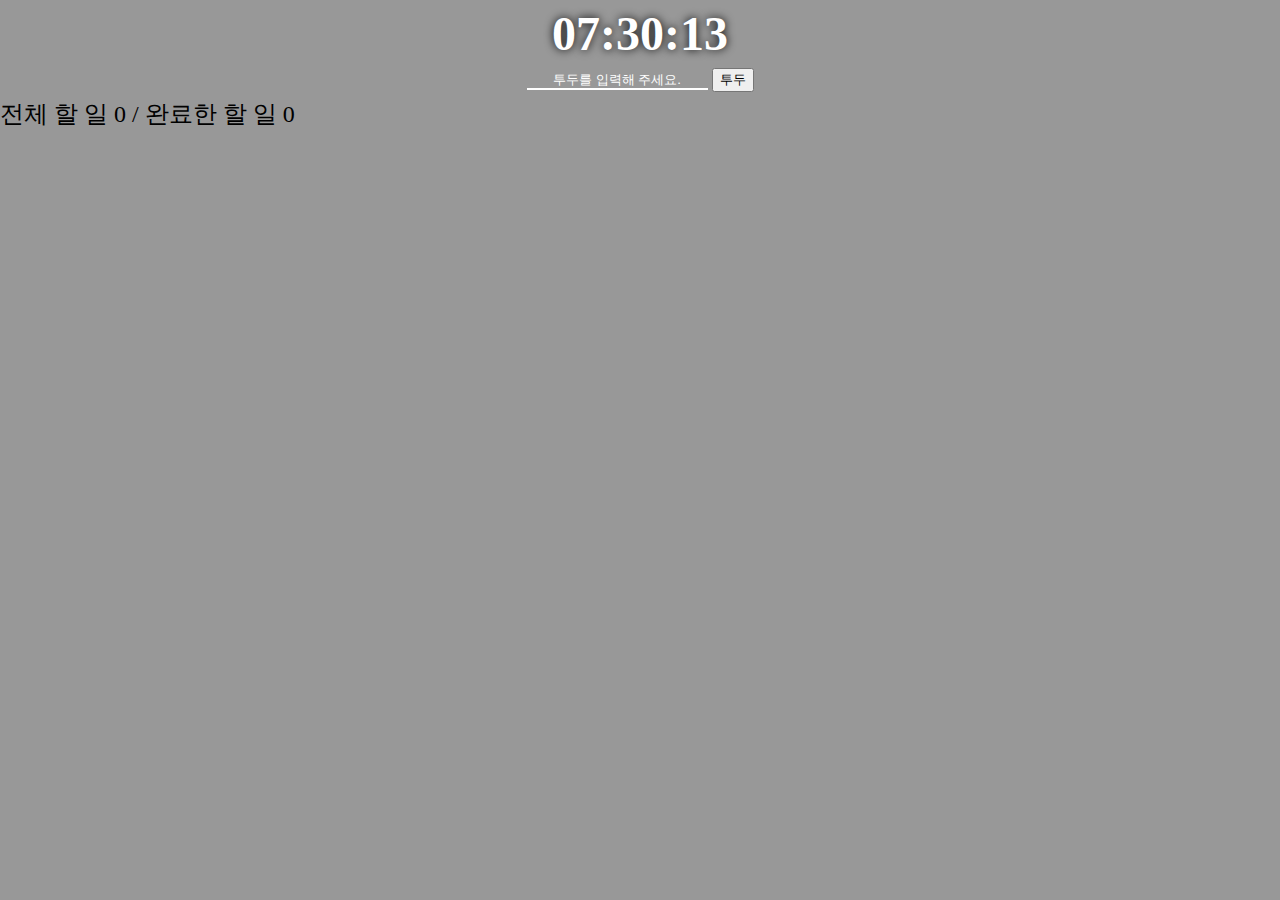
==== html/index.html @ 3b34d705 "03211207" ====
<!DOCTYPE html>
<html lang="en">

<head>
    <meta charset="UTF-8">
    <meta http-equiv="X-UA-Compatible" content="IE=edge">
    <meta name="viewport" content="width=device-width, initial-scale=1.0">
    <title>UI 디자인 실습</title>
    <link rel="stylesheet" href="/css/reset.css">
    <link rel="stylesheet" href="/css/main.css">
</head>

<body>
    <h1 id="time">00:00:00</h1>
    <form action="" id="todotext">
        <input type="text" name="" id="inputtext" placeholder="투두를 입력해 주세요.">
        <input type="submit" value="투두" id="todobutton">
    </form>
    <h3>전체 할 일 N / 완료한 할 일 M</h3>
    <ul id="list">
        <!--
            <li>
                <input type="checkbox" name="" id="">
                할 일 입력이 나오는 공간
                <button>X</button>
            </li>
            <li>
                <input type="checkbox" name="" id="">
                할 일 입력이
                <span>X</span>
            </li>
        -->
    </ul>
    <script src="/js/clock.js"></script>
    <script src="/js/todoadd.js"></script>

</body>

</html>
---- css/main.css ----
body
{
    background-color: rgba(50,50,50,0.5);
}
h1
{
    font-size:3rem;
    padding:10px 0;
    color:white;
    font-weight:bolder;
    text-shadow:0 0 10px black; /*콤마 없이 띄워쓰기로 구별함*/
}
h3
{
    font-size:1.5rem;
    padding:10px 0;
}
h1, #todotext
{
    text-align:center;
}
#todotext>#inputtext
{
    border:none;
    border-bottom:white 2px solid;
    background-color:transparent;
    color:white;
}
#todotext>#inputtext:focus
{
    outline:none;
}
#todotext>#inputtext::placeholder
{
    color:white;
    text-align:center;
}
#todotext>#todo
{
    border-radius:20px;
    border:none;
    padding:5px 10px;
}
#list
{
    margin:auto;
    max-width:500px;
}
#list>li
{
    clear:both;
    border-bottom:1px white solid;
    padding:5px 0;
}
#list>li>button
{
    float:right;
    border-radius:20px;
    border:none;
}
#checked
{
    color:white;
}
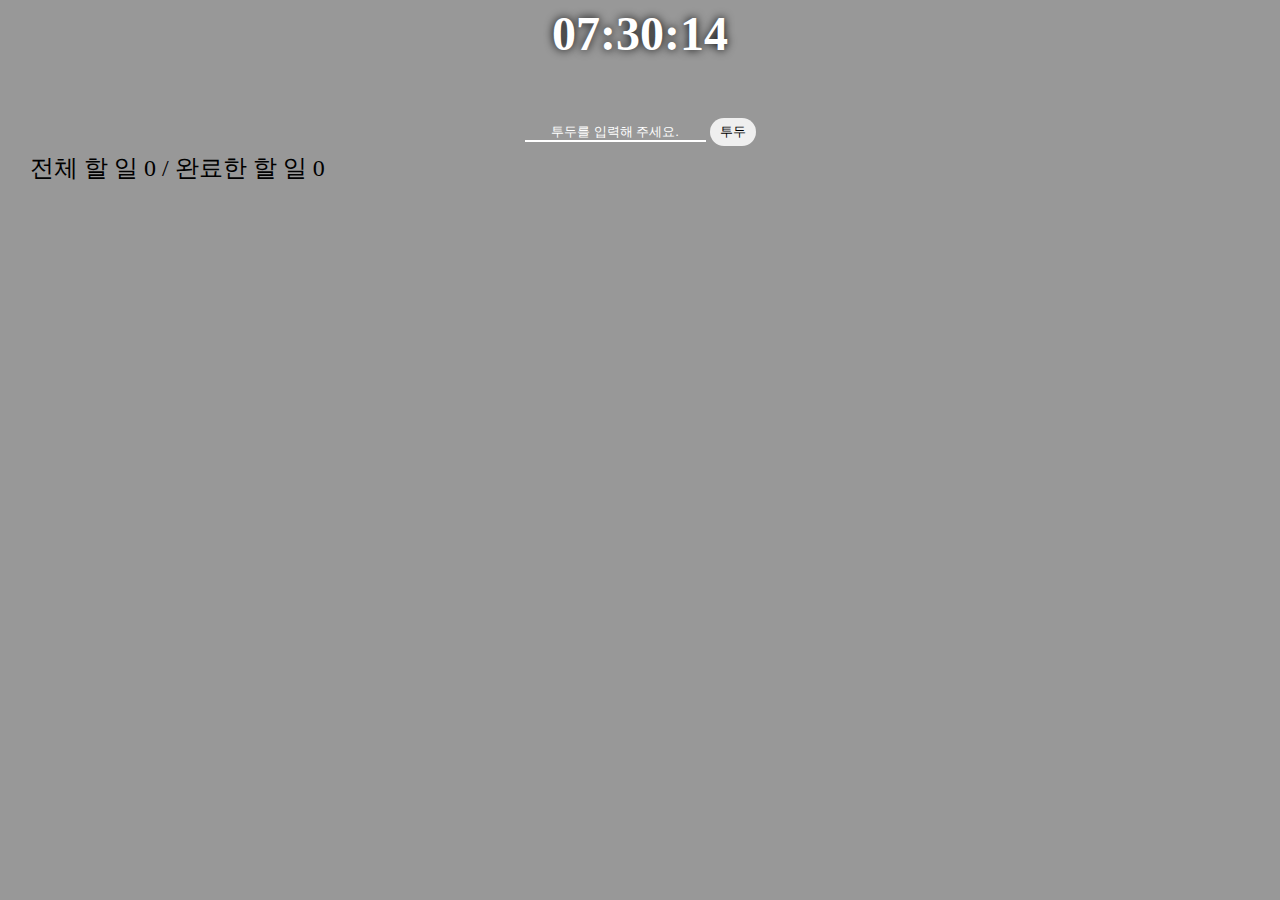
==== commit a596dace: "03211427" ====
--- a/html/index.html
+++ b/html/index.html
@@ -13,7 +13,7 @@
 <body>
     <h1 id="time">00:00:00</h1>
     <form action="" id="todotext">
-        <input type="text" name="" id="inputtext" placeholder="투두를 입력해 주세요.">
+        <input type="text" name="" id="inputtext" placeholder="투두를 입력해 주세요." required="";>
         <input type="submit" value="투두" id="todobutton">
     </form>
     <h3>전체 할 일 N / 완료한 할 일 M</h3>
--- a/css/main.css
+++ b/css/main.css
@@ -9,11 +9,13 @@
     color:white;
     font-weight:bolder;
     text-shadow:0 0 10px black; /*콤마 없이 띄워쓰기로 구별함*/
+    margin-bottom:50px;
 }
 h3
 {
     font-size:1.5rem;
     padding:10px 0;
+    margin-left:30px;
 }
 h1, #todotext
 {
@@ -41,10 +43,16 @@
     border:none;
     padding:5px 10px;
 }
+#todotext>#todobutton
+{
+    border:none;
+    border-radius:20px;
+    padding:5px 10px;
+}
 #list
 {
     margin:auto;
-    max-width:500px;
+    max-width:400px;
 }
 #list>li
 {
@@ -54,9 +62,10 @@
 }
 #list>li>button
 {
-    float:right;
+    float:right; /*버튼 단독으로 오른쪽에 띄워놓음*/
     border-radius:20px;
     border:none;
+    padding:3px 7px;
 }
 #checked
 {
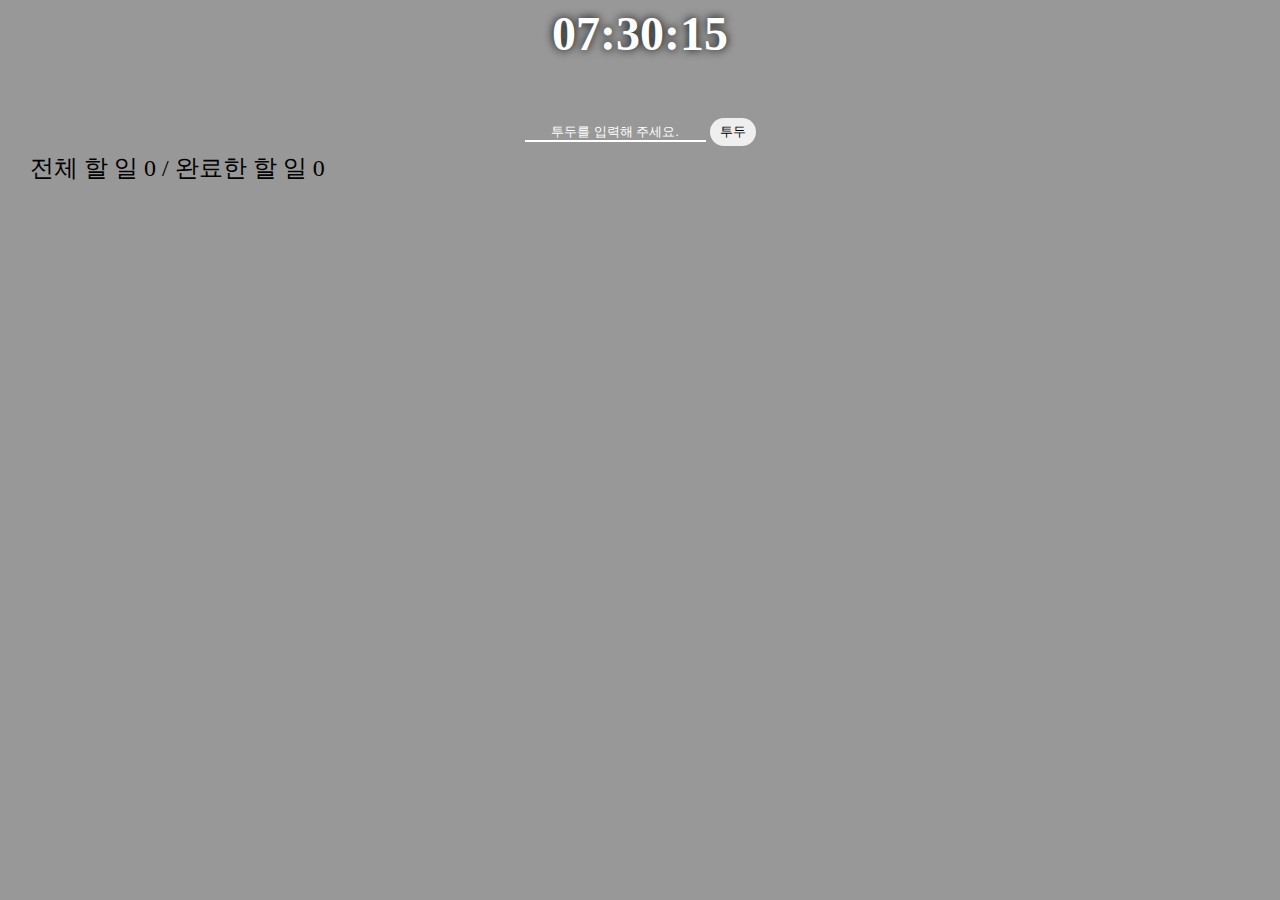
==== commit 793528aa: "03211550" ====
--- a/html/index.html
+++ b/html/index.html
@@ -13,7 +13,7 @@
 <body>
     <h1 id="time">00:00:00</h1>
     <form action="" id="todotext">
-        <input type="text" name="" id="inputtext" placeholder="투두를 입력해 주세요." required="";>
+        <input type="text" name="" id="inputtext" placeholder="투두를 입력해 주세요." required="" ;>
         <input type="submit" value="투두" id="todobutton">
     </form>
     <h3>전체 할 일 N / 완료한 할 일 M</h3>
--- a/css/main.css
+++ b/css/main.css
@@ -28,28 +28,22 @@
     background-color:transparent;
     color:white;
 }
-#todotext>#inputtext:focus
+#todotext>#inputtext:focus /*커서를 가져다 댔을 시 스타일*/
 {
-    outline:none;
+    outline:none; /*검정색 테두리가 나오는데 이것을 off해서 효과 없앰*/
 }
-#todotext>#inputtext::placeholder
+#todotext>#inputtext::placeholder /*입력값이 없으면 나오는 양식에 대한 스타일*/
 {
     color:white;
     text-align:center;
 }
-#todotext>#todo
-{
-    border-radius:20px;
-    border:none;
-    padding:5px 10px;
-}
-#todotext>#todobutton
+#todotext>#todobutton /*버튼 스타일*/
 {
     border:none;
     border-radius:20px;
     padding:5px 10px;
 }
-#list
+#list /*출력될 리스트에 대한 스타일*/
 {
     margin:auto;
     max-width:400px;
@@ -67,7 +61,7 @@
     border:none;
     padding:3px 7px;
 }
-#checked
+#list>li>button:hover , #todotext>input[type="submit"]
 {
-    color:white;
+    cursor:pointer;
 }